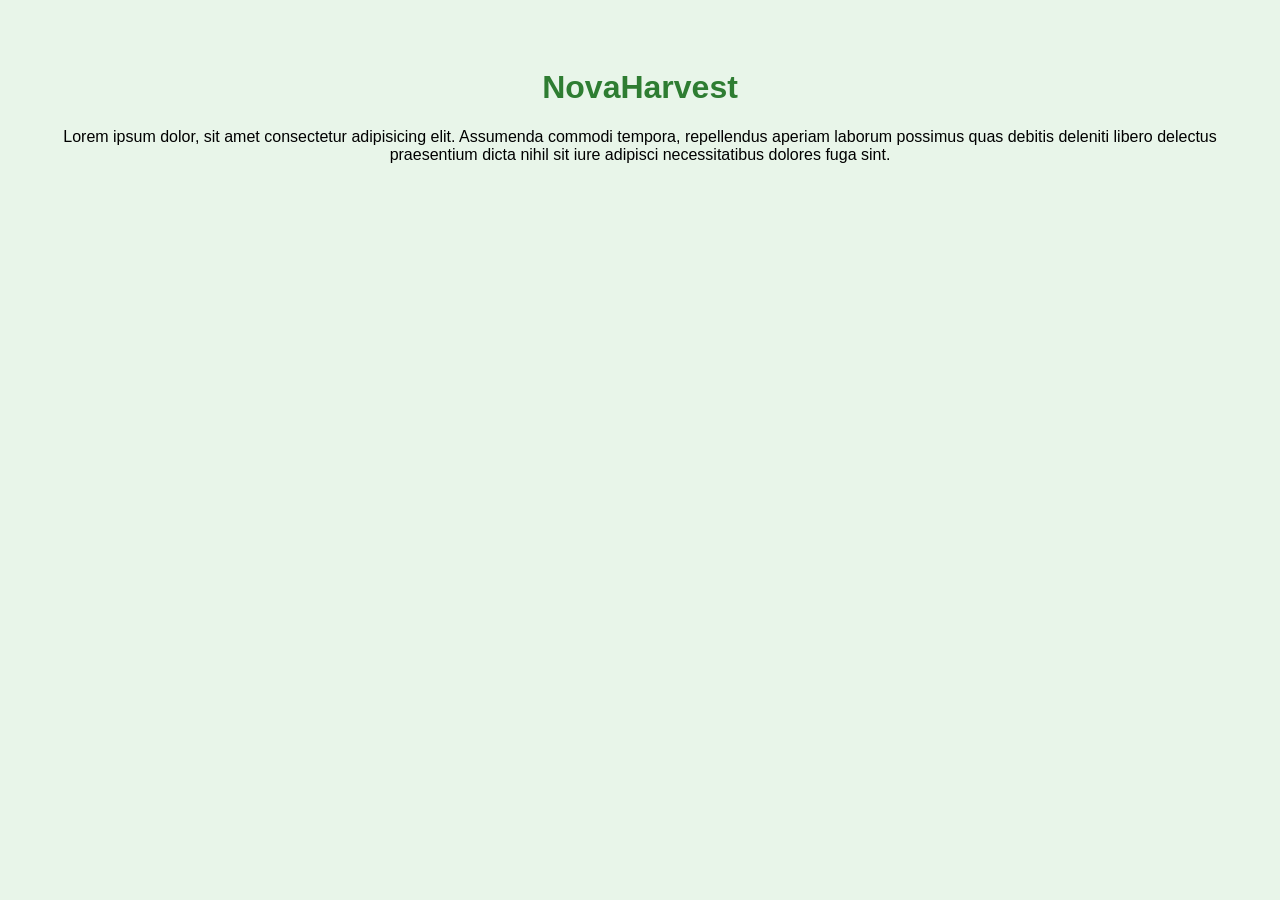
==== novaharvest-web/backend/response/index.html @ bed3e6b7 "AverSiFuncionaProxy" ====
<!DOCTYPE html>
<html lang="es">

<head>
    <meta charset="UTF-8">
    <title>NovaHarvest</title>
    <link rel="stylesheet" href="./css/style.css">
</head>

<body>
    <h1>NovaHarvest</h1>
    <p>Lorem ipsum dolor, sit amet consectetur adipisicing elit. Assumenda commodi tempora, repellendus aperiam laborum
        possimus quas debitis deleniti libero delectus praesentium dicta nihil sit iure adipisci necessitatibus dolores
        fuga sint.</p>
</body>

</html>
---- novaharvest-web/backend/response/css/style.css ----
body {
    font-family: Arial, sans-serif;
    background-color: #e8f5e9;
    text-align: center;
    padding: 40px;
}

h1 {
    color: #2e7d32;
}
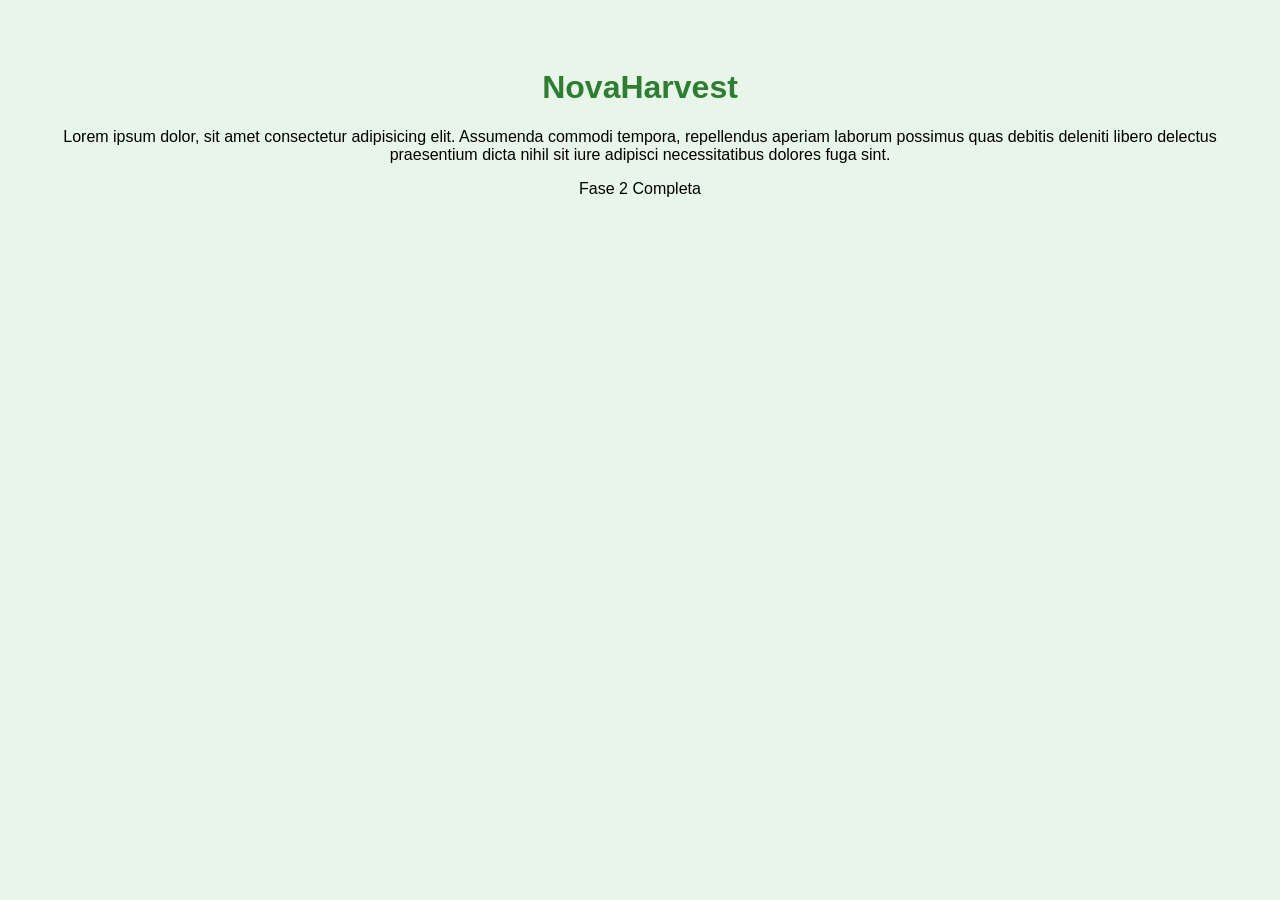
==== commit 607bf70b: "Fase2Completada" ====
--- a/novaharvest-web/backend/response/index.html
+++ b/novaharvest-web/backend/response/index.html
@@ -12,6 +12,9 @@
     <p>Lorem ipsum dolor, sit amet consectetur adipisicing elit. Assumenda commodi tempora, repellendus aperiam laborum
         possimus quas debitis deleniti libero delectus praesentium dicta nihil sit iure adipisci necessitatibus dolores
         fuga sint.</p>
+    <p>
+        Fase 2 Completa
+    </p>
 </body>
 
 </html>
